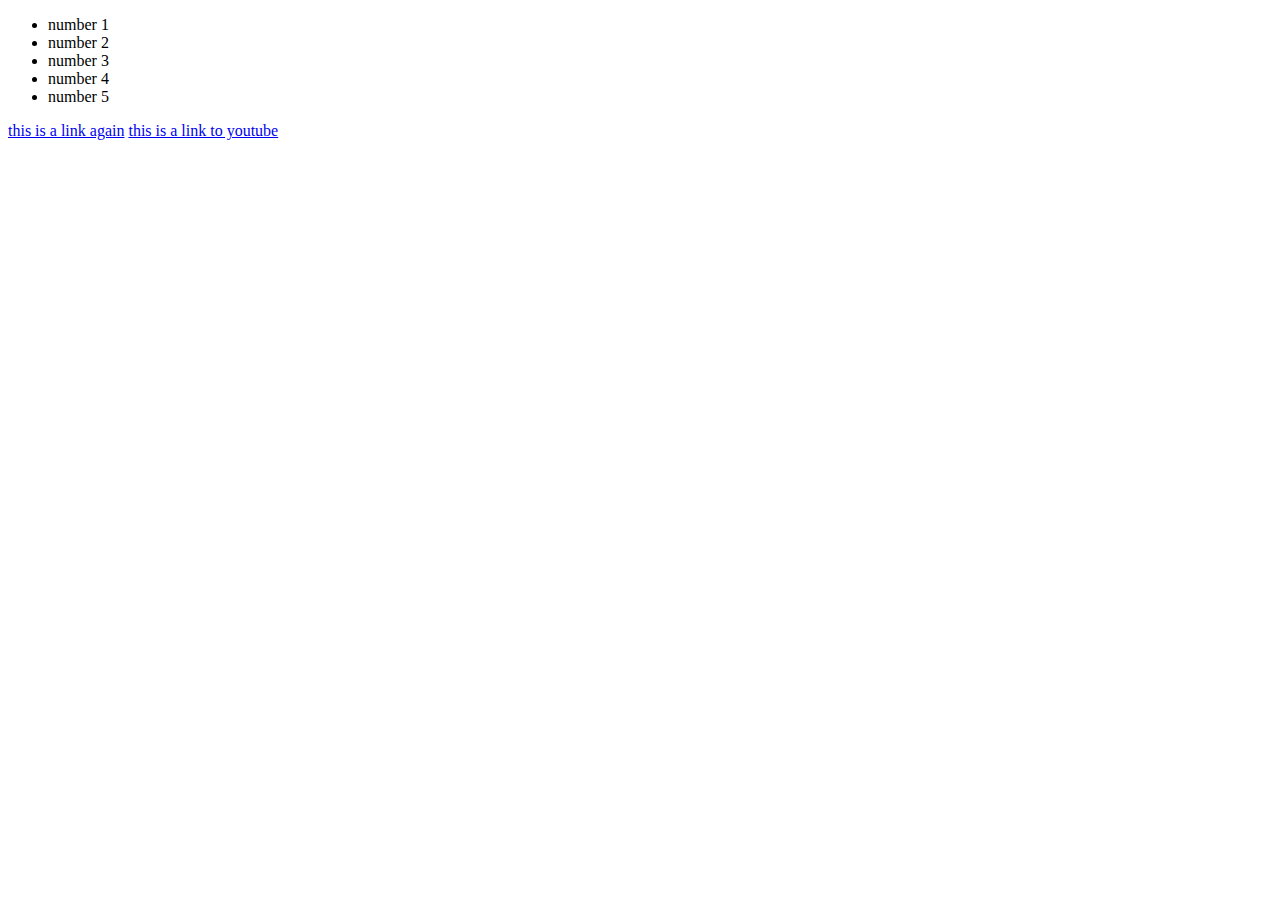
==== index.html @ f0f53685 "Rename yo.html to index.html" ====
<!DOCTYPE html>
<html lang="en">
<head>
    <meta charset="UTF-8">
    <meta http-equiv="X-UA-Compatible" content="IE=edge">
    <meta name="viewport" content="width=device-width, initial-scale=1.0">
    <title>Document</title>
</head>
<body>
  <div></div>  
  <blockquote></blockquote>
  <header></header>
  <footer></footer>
  <header>
      <div class="body">
          <ul>
              <li>number 1<a href=""></a></li>
              <li>number 2<a href=""></a></li>
              <li>number 3<a href=""></a></li>
              <li>number 4<a href=""></a></li>
              <li>number 5<a href=""></a></li>
          </ul>
      </div>
      <footer></footer>
  </header>
 <a href="youtube.com">this is a link again</a> 
  <a href="youtube.com">this is a link to youtube</a>
  
 <p id="identity"></p> 
  
  
</body>
</html>
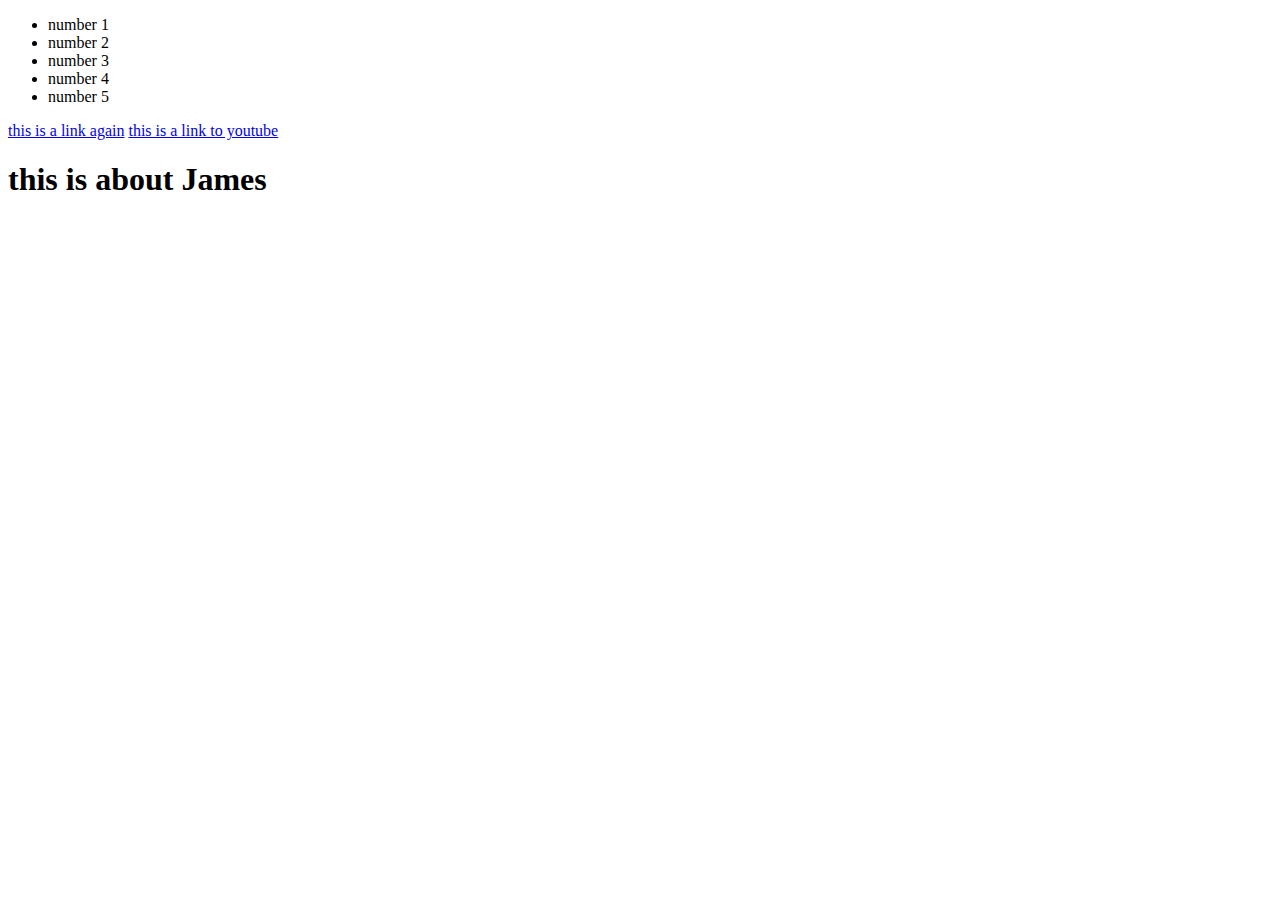
==== commit 5e0c082e: "Update index.html" ====
--- a/index.html
+++ b/index.html
@@ -25,6 +25,7 @@
   </header>
  <a href="youtube.com">this is a link again</a> 
   <a href="youtube.com">this is a link to youtube</a>
+    <h1>this is about James<h1>
   
  <p id="identity"></p> 
   
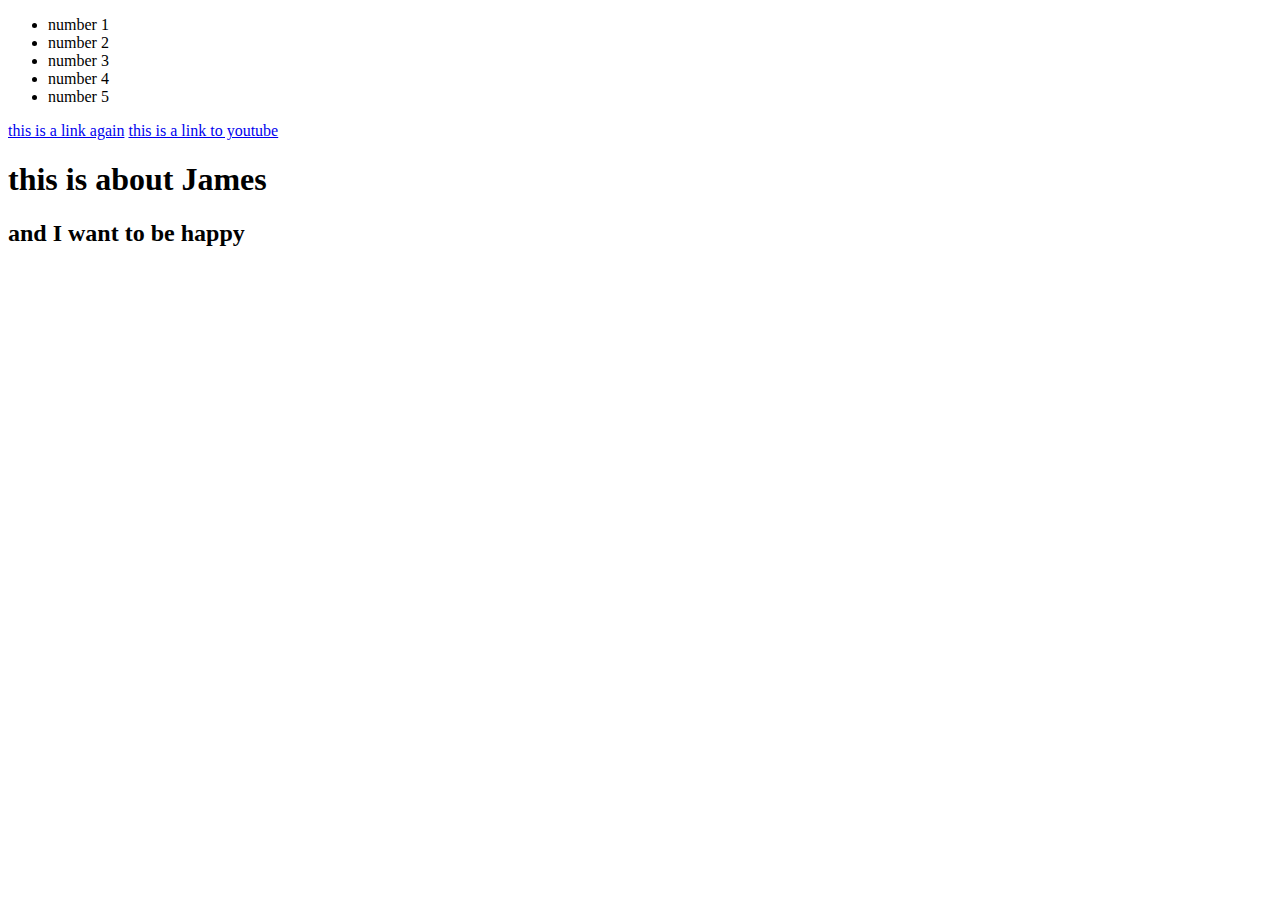
==== commit 2e484b4c: "yoyo" ====
--- a/index.html
+++ b/index.html
@@ -26,7 +26,7 @@
  <a href="youtube.com">this is a link again</a> 
   <a href="youtube.com">this is a link to youtube</a>
     <h1>this is about James<h1>
-  
+<h2 class="secondHeader">and I want to be happy</h2>
  <p id="identity"></p> 
   
   
